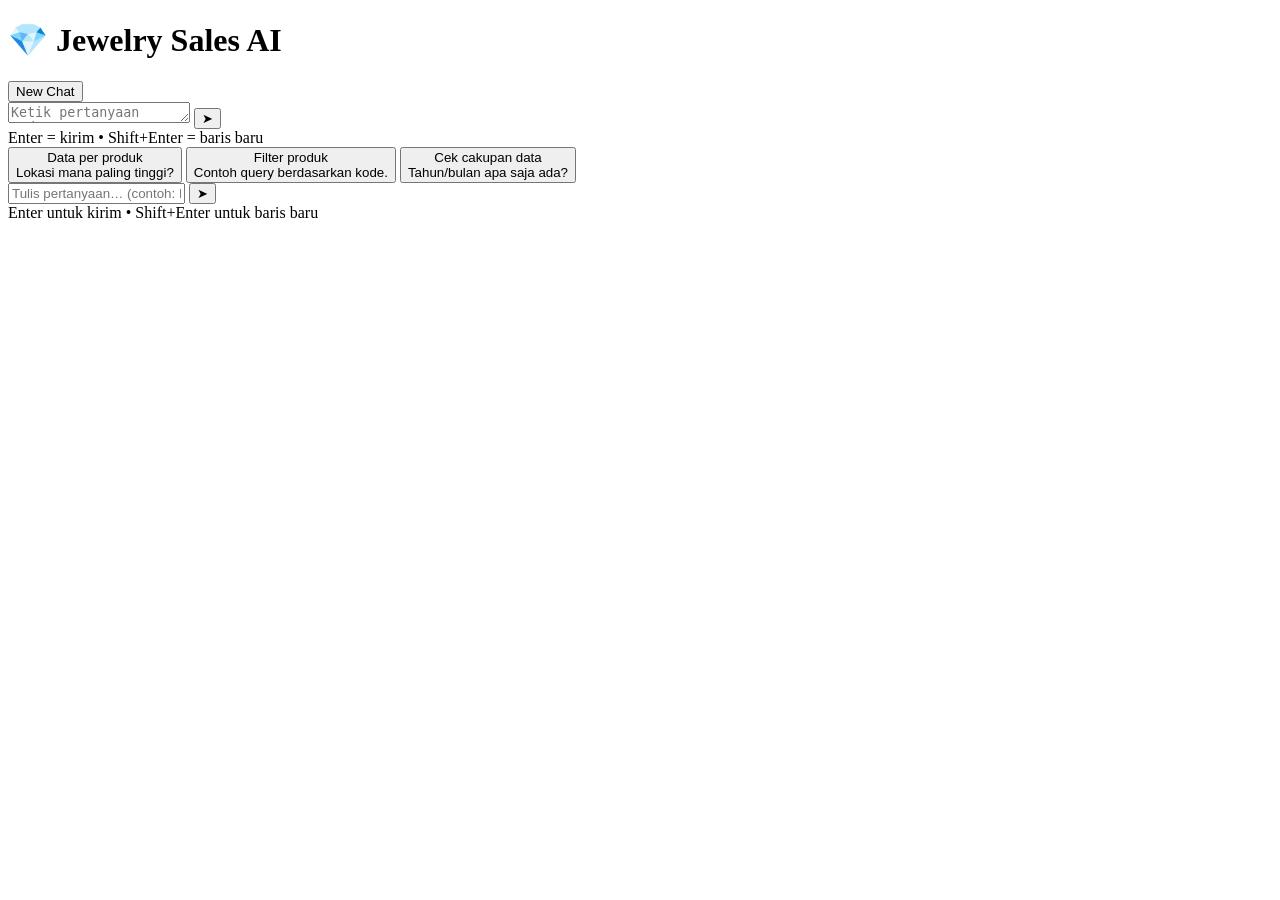
==== projectubs/app/static/index.html @ d3fac355 "update 02/01" ====
<!DOCTYPE html>
<html lang="id">
<head>
    <meta charset="UTF-8">
    <meta name="viewport" content="width=device-width, initial-scale=1.0">
    <title>Jewelry Sales Chatbot</title>
    <link rel="stylesheet" href="/static/style.css">
</head>
<body>
    <div class="chat-app">
        <!-- Topbar -->
        <header class="topbar">
            <div class="topbar-content">
                <h1 class="topbar-title">💎 Jewelry Sales AI</h1>
            </div>
            <button class="btn-icon" id="btnNewChat" aria-label="New chat" onclick="handleNewChat()">
                New Chat
            </button>
        </header>

        <!-- Chat Container -->
        <main class="chat-container">
            <div class="messages-wrapper" id="messagesWrapper">
                <!-- Empty state akan di-inject via JS -->
            </div>
        </main>

        <!-- Composer (Input) -->
        <footer class="composer">
            <div class="composer-content">
                <textarea 
                    id="inputMessage" 
                    class="input-text"
                    placeholder="Ketik pertanyaan Anda..."
                    rows="1"
                ></textarea>
                <button class="btn-send" id="btnSend" aria-label="Send message" onclick="handleSend()">
                    ➤
                </button>
            </div>
            <div class="composer-hint">Enter = kirim • Shift+Enter = baris baru</div>
        </footer>
    </div>
    <div id="answer"></div>
    <div id="table-wrap"></div>

    <script src="/static/app.js"></script>
</body>
</html>
              <button class="card" data-starter="Ringkasan penjualan per lokasi">
                <div class="card-title">Data per produk</div>
                <div class="card-sub">Lokasi mana paling tinggi?</div>
              </button>
              <button class="card" data-starter="Tampilkan penjualan MP000197 bulan 4 tahun 2022">
                <div class="card-title">Filter produk</div>
                <div class="card-sub">Contoh query berdasarkan kode.</div>
              </button>
              <button class="card" data-starter="Data tahun apa saja yang tersedia?">
                <div class="card-title">Cek cakupan data</div>
                <div class="card-sub">Tahun/bulan apa saja ada?</div>
              </button>
            </div>
          </div>

          <!-- Messages -->
          <div class="messages" id="messages"></div>
        </div>
      </section>

      <footer class="composer">
        <div class="container">
          <div class="composer-inner">
            <input id="input" class="input" placeholder="Tulis pertanyaan… (contoh: Ringkasan per produk)" />
            <button id="btnSend" class="send" aria-label="Kirim">➤</button>
          </div>
          <div class="micro">Enter untuk kirim • Shift+Enter untuk baris baru</div>
        </div>
      </footer>
    </main>

    <!-- Mobile sidebar overlay -->
    <div class="overlay" id="overlay"></div>
  </div>

  <script src="/static/app.js"></script>
</script>
</body>
</html>
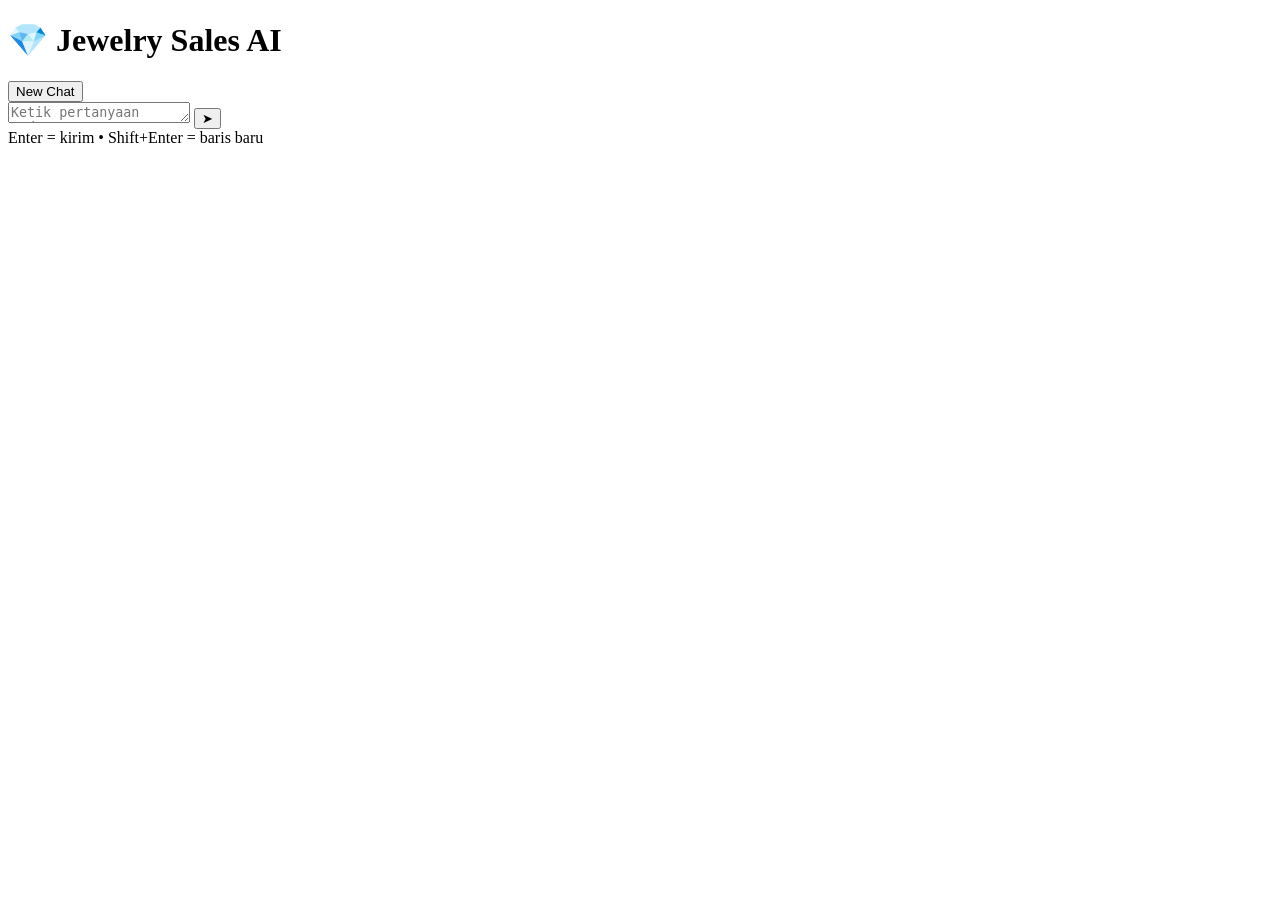
==== commit e966b84f: "update" ====
--- a/projectubs/app/static/index.html
+++ b/projectubs/app/static/index.html
@@ -41,48 +41,7 @@
             <div class="composer-hint">Enter = kirim • Shift+Enter = baris baru</div>
         </footer>
     </div>
-    <div id="answer"></div>
-    <div id="table-wrap"></div>
 
     <script src="/static/app.js"></script>
 </body>
 </html>
-              <button class="card" data-starter="Ringkasan penjualan per lokasi">
-                <div class="card-title">Data per produk</div>
-                <div class="card-sub">Lokasi mana paling tinggi?</div>
-              </button>
-              <button class="card" data-starter="Tampilkan penjualan MP000197 bulan 4 tahun 2022">
-                <div class="card-title">Filter produk</div>
-                <div class="card-sub">Contoh query berdasarkan kode.</div>
-              </button>
-              <button class="card" data-starter="Data tahun apa saja yang tersedia?">
-                <div class="card-title">Cek cakupan data</div>
-                <div class="card-sub">Tahun/bulan apa saja ada?</div>
-              </button>
-            </div>
-          </div>
-
-          <!-- Messages -->
-          <div class="messages" id="messages"></div>
-        </div>
-      </section>
-
-      <footer class="composer">
-        <div class="container">
-          <div class="composer-inner">
-            <input id="input" class="input" placeholder="Tulis pertanyaan… (contoh: Ringkasan per produk)" />
-            <button id="btnSend" class="send" aria-label="Kirim">➤</button>
-          </div>
-          <div class="micro">Enter untuk kirim • Shift+Enter untuk baris baru</div>
-        </div>
-      </footer>
-    </main>
-
-    <!-- Mobile sidebar overlay -->
-    <div class="overlay" id="overlay"></div>
-  </div>
-
-  <script src="/static/app.js"></script>
-</script>
-</body>
-</html>
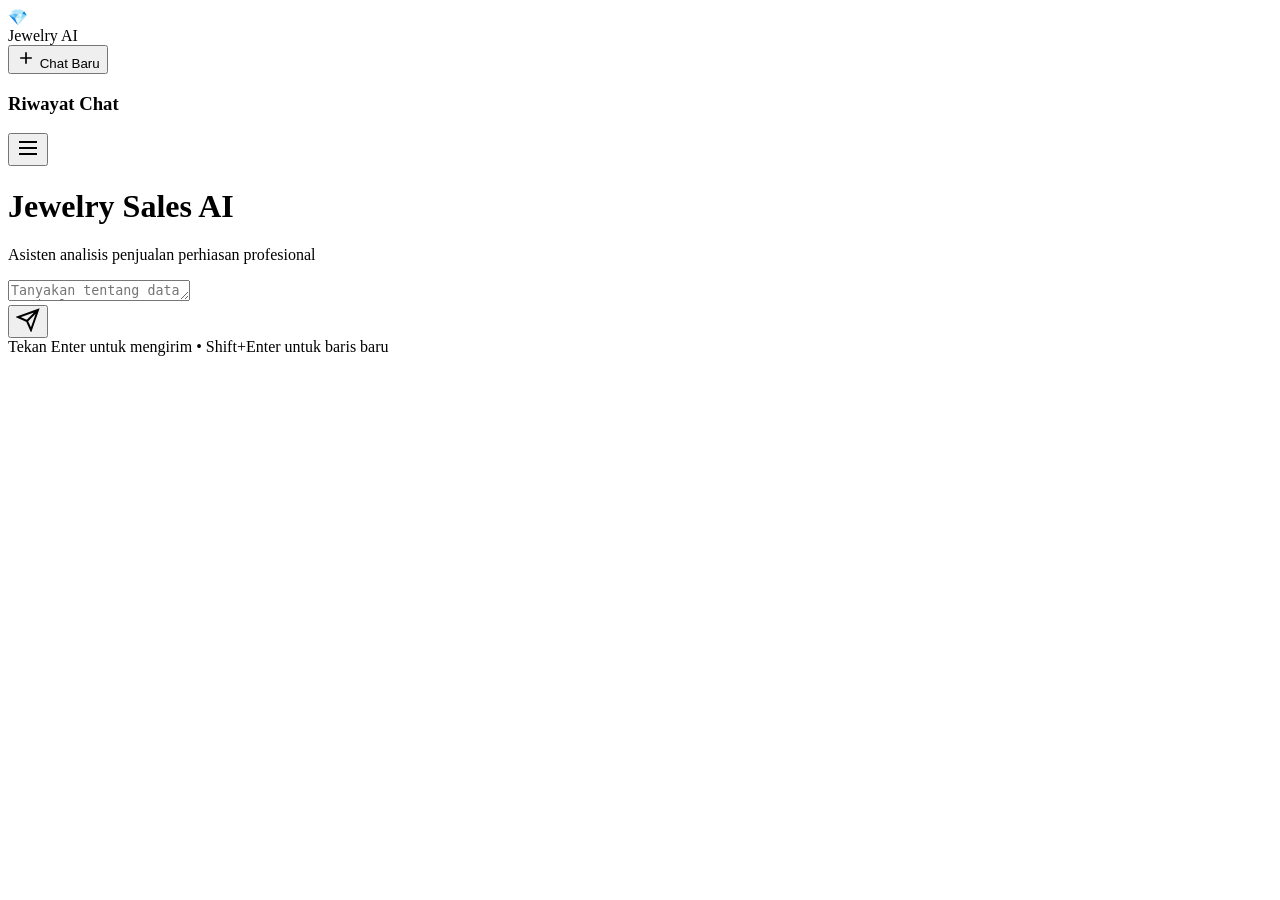
==== commit acb7f241: "update ui" ====
--- a/projectubs/app/static/index.html
+++ b/projectubs/app/static/index.html
@@ -7,41 +7,81 @@
     <link rel="stylesheet" href="/static/style.css">
 </head>
 <body>
-    <div class="chat-app">
+    <!-- Sidebar -->
+    <aside class="sidebar" id="sidebar">
+        <div class="sidebar-header">
+            <div class="logo-sidebar">
+                <div class="logo-icon">💎</div>
+                <span class="logo-text">Jewelry AI</span>
+            </div>
+        </div>
+
+        <button class="btn-new-chat-sidebar" id="btnNewChatSidebar">
+            <svg width="20" height="20" viewBox="0 0 24 24" fill="none" stroke="currentColor" stroke-width="2">
+                <path d="M12 5v14M5 12h14"/>
+            </svg>
+            <span>Chat Baru</span>
+        </button>
+
+        <div class="chat-history">
+            <div class="history-header">
+                <h3>Riwayat Chat</h3>
+            </div>
+            <div class="history-list" id="historyList">
+                <!-- History items will be injected here -->
+            </div>
+        </div>
+    </aside>
+
+    <!-- Overlay -->
+    <div class="sidebar-overlay" id="sidebarOverlay"></div>
+
+    <!-- Main Content -->
+    <div class="main-content">
         <!-- Topbar -->
         <header class="topbar">
+            <button class="btn-toggle-sidebar" id="btnToggleSidebar" aria-label="Toggle sidebar">
+                <svg width="24" height="24" viewBox="0 0 24 24" fill="none" stroke="currentColor" stroke-width="2">
+                    <path d="M3 12h18M3 6h18M3 18h18"/>
+                </svg>
+            </button>
+            
             <div class="topbar-content">
-                <h1 class="topbar-title">💎 Jewelry Sales AI</h1>
+                <div class="topbar-text">
+                    <h1 class="topbar-title">Jewelry Sales AI</h1>
+                    <p class="topbar-subtitle">Asisten analisis penjualan perhiasan profesional</p>
+                </div>
             </div>
-            <button class="btn-icon" id="btnNewChat" aria-label="New chat" onclick="handleNewChat()">
-                New Chat
-            </button>
         </header>
 
         <!-- Chat Container -->
         <main class="chat-container">
             <div class="messages-wrapper" id="messagesWrapper">
-                <!-- Empty state akan di-inject via JS -->
+                <!-- Messages will be injected here -->
             </div>
         </main>
 
-        <!-- Composer (Input) -->
+        <!-- Composer -->
         <footer class="composer">
             <div class="composer-content">
-                <textarea 
-                    id="inputMessage" 
-                    class="input-text"
-                    placeholder="Ketik pertanyaan Anda..."
-                    rows="1"
-                ></textarea>
-                <button class="btn-send" id="btnSend" aria-label="Send message" onclick="handleSend()">
-                    ➤
+                <div class="input-wrapper">
+                    <textarea 
+                        id="inputMessage" 
+                        class="input-text"
+                        placeholder="Tanyakan tentang data penjualan perhiasan..."
+                        rows="1"
+                    ></textarea>
+                </div>
+                <button class="btn-send" id="btnSend" aria-label="Send message">
+                    <svg width="24" height="24" viewBox="0 0 24 24" fill="none" stroke="currentColor" stroke-width="2">
+                        <path d="M22 2L11 13M22 2l-7 20-4-9-9-4 20-7z"/>
+                    </svg>
                 </button>
             </div>
-            <div class="composer-hint">Enter = kirim • Shift+Enter = baris baru</div>
+            <div class="composer-hint">Tekan Enter untuk mengirim • Shift+Enter untuk baris baru</div>
         </footer>
     </div>
 
     <script src="/static/app.js"></script>
 </body>
-</html>
+</html>
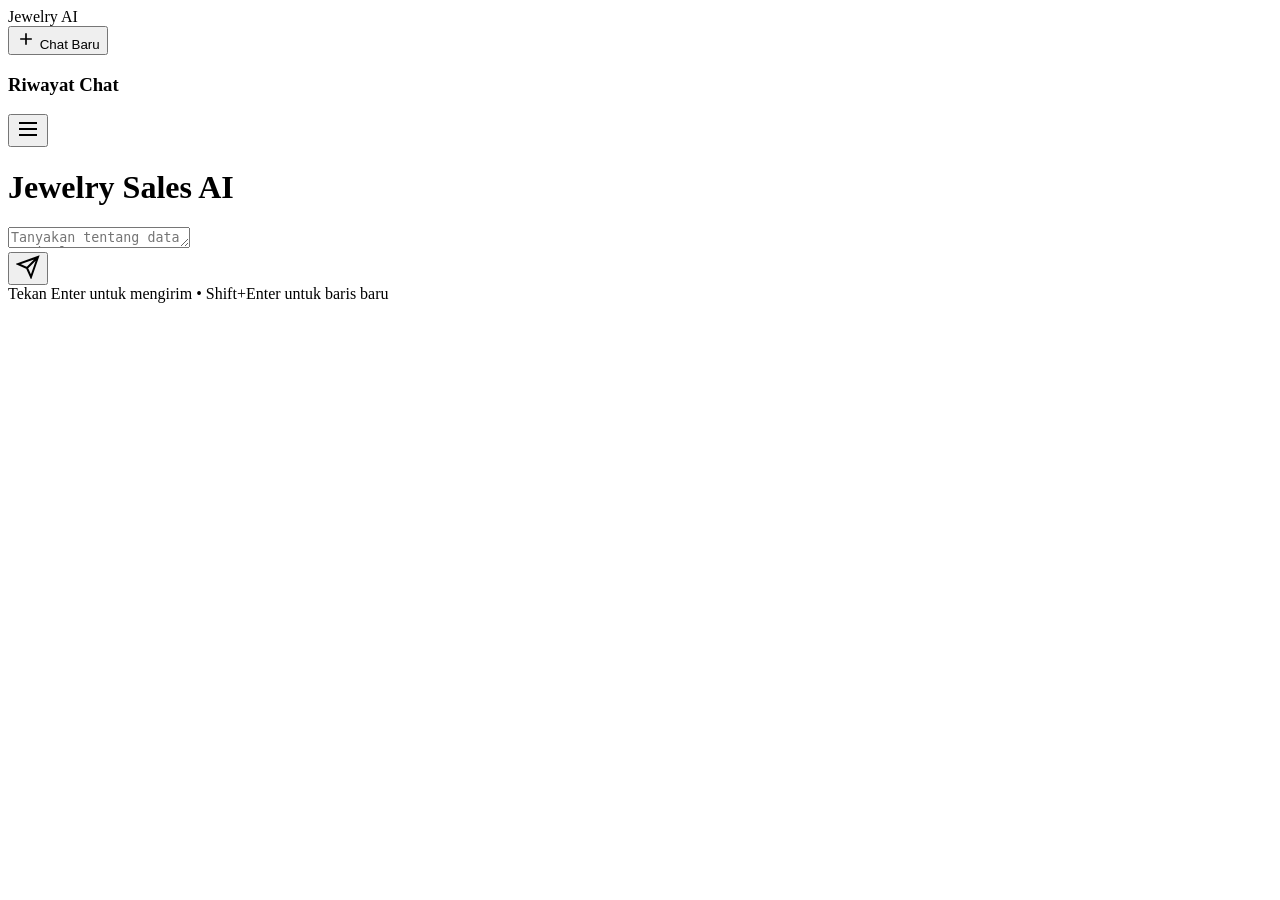
==== commit 79ef965d: "update ui" ====
--- a/projectubs/app/static/index.html
+++ b/projectubs/app/static/index.html
@@ -11,7 +11,6 @@
     <aside class="sidebar" id="sidebar">
         <div class="sidebar-header">
             <div class="logo-sidebar">
-                <div class="logo-icon">💎</div>
                 <span class="logo-text">Jewelry AI</span>
             </div>
         </div>
@@ -36,6 +35,27 @@
     <!-- Overlay -->
     <div class="sidebar-overlay" id="sidebarOverlay"></div>
 
+    <!-- Confirm Delete Modal -->
+    <div class="modal-overlay" id="deleteModalOverlay" style="display: none;"></div>
+    <div class="confirm-delete-modal" id="deleteConfirmModal" role="dialog" aria-modal="true" aria-labelledby="deleteModalTitle" style="display: none;">
+        <div class="modal-content">
+            <button class="modal-close" id="deleteModalClose" aria-label="Close modal">&times;</button>
+            <h2 class="modal-title" id="deleteModalTitle">Hapus riwayat chat ini?</h2>
+            <p class="modal-description">Tindakan ini tidak dapat dibatalkan.</p>
+            <div class="modal-error" id="deleteErrorMessage" style="display: none;"></div>
+            <div class="modal-actions">
+                <button class="btn btn-secondary" id="deleteModalCancel">Batal</button>
+                <button class="btn btn-danger" id="deleteModalConfirm">
+                    <span class="btn-text">Hapus</span>
+                    <span class="btn-loader" style="display: none;">Menghapus...</span>
+                </button>
+            </div>
+        </div>
+    </div>
+
+    <!-- Toast Notification -->
+    <div class="toast-container" id="toastContainer"></div>
+
     <!-- Main Content -->
     <div class="main-content">
         <!-- Topbar -->
@@ -49,7 +69,6 @@
             <div class="topbar-content">
                 <div class="topbar-text">
                     <h1 class="topbar-title">Jewelry Sales AI</h1>
-                    <p class="topbar-subtitle">Asisten analisis penjualan perhiasan profesional</p>
                 </div>
             </div>
         </header>
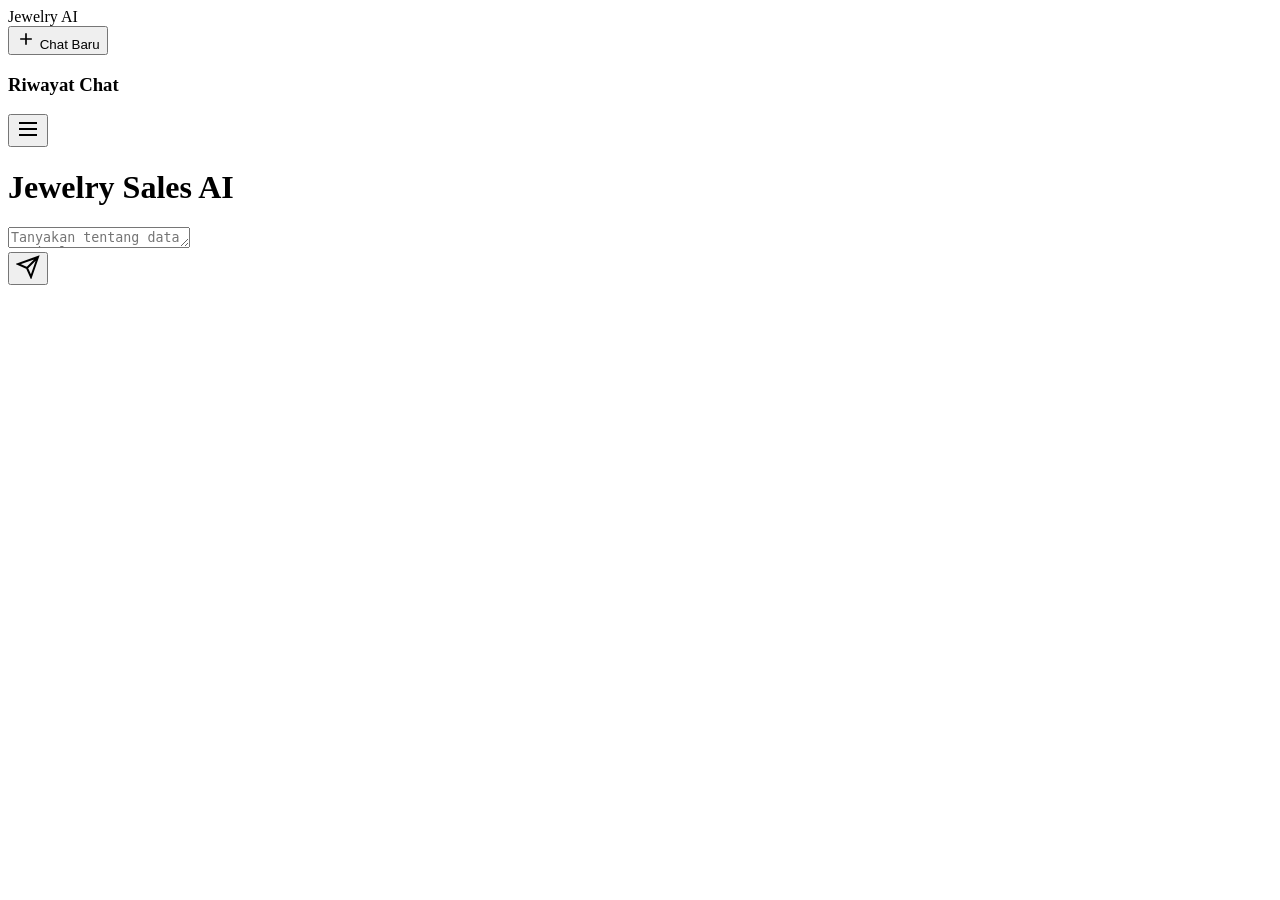
==== commit 5a2dd72c: "update ui" ====
--- a/projectubs/app/static/index.html
+++ b/projectubs/app/static/index.html
@@ -97,7 +97,6 @@
                     </svg>
                 </button>
             </div>
-            <div class="composer-hint">Tekan Enter untuk mengirim • Shift+Enter untuk baris baru</div>
         </footer>
     </div>
 
